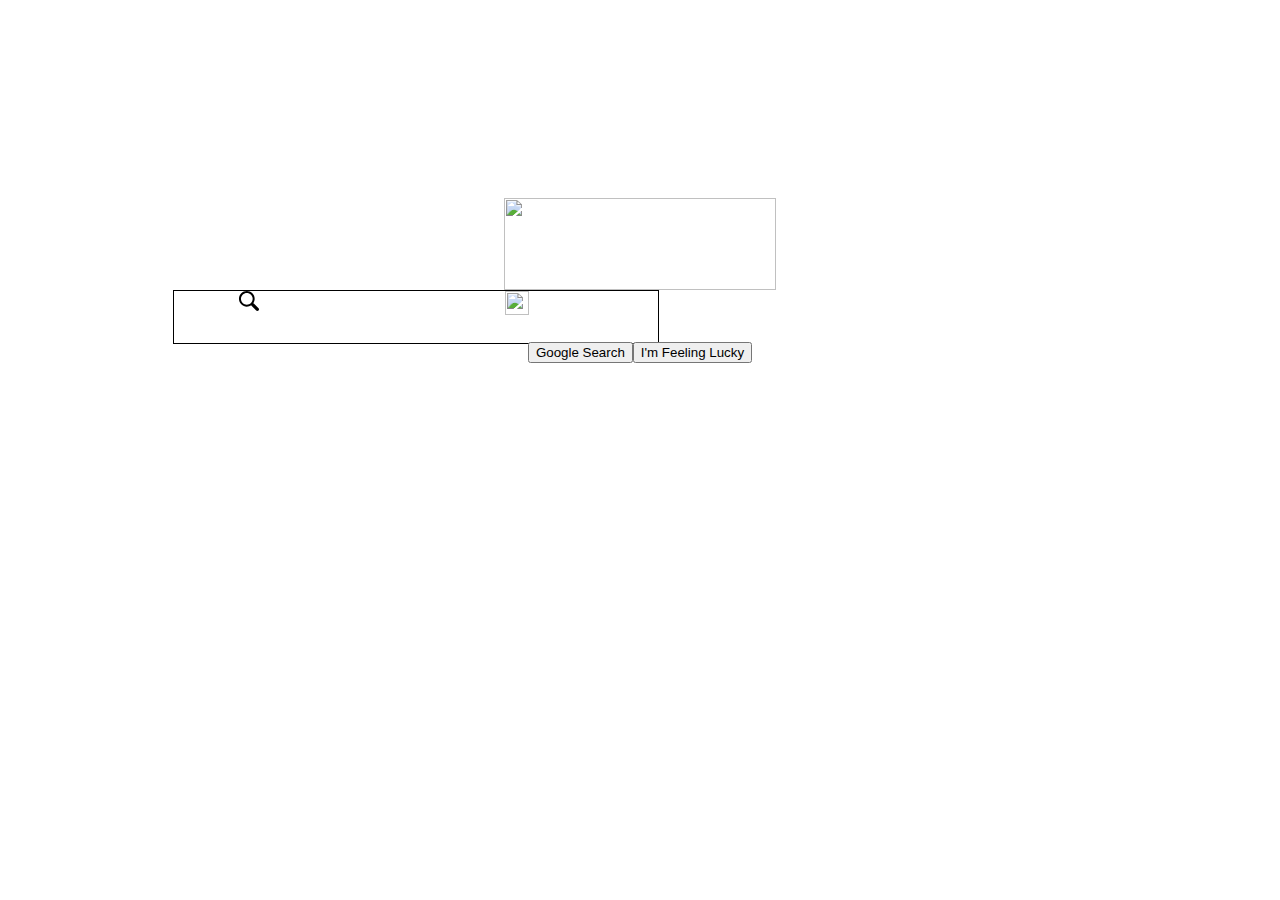
==== index.html @ 36bfc81b "add wireframes" ====
<!DOCTYPE html> 
<head>
    <title>Google</title>
    <link rel="stylesheet" type="text/css" href="/main.css">
    <link rel="stylesheet" type="text/css" href="/reset.css">
</head>
<body>
    <div id="viewport">

    <header></header>
   
    <div class="main">
       
        <div id="logoContainer">
                <img id="logo" src="https://www.google.com/images/branding/googlelogo/2x/googlelogo_color_272x92dp.png">
        </div> <!--logoContainer close-->

                <form>

                    <div id="searchbox">

                        <div id="boxBorder">

                            <img id="magIcon" src="/searchMag.svg">
                            <div id="inputcontainer">
                                <input id="textBox" type="text">
                            </div> <!--inputcontainer close-->
                            <img id="micIcon" src="https://www.gstatic.com/images/branding/googlemic/2x/googlemic_color_24dp.png">


                        </div> <!--boxBorder close-->

                    </div> <!--searchbox close-->

                    <div id="btncontainer">

                        <div id="btns">
                            <input value="Google Search" aria-label="Google Search" id="btn1" name="btn1" type="submit">
                            <input value="I'm Feeling Lucky" aria-label="I'm Feeling Lucky" id="btn2" name="btn2" type="submit">
                        </div> <!--btns close-->

                    </div> <!--btncontainerclose-->

                </form>
        
    </div> <!--main close-->
    
    <footer></footer>

</div> <!--veiwport close-->
</body>
---- main.css ----
html, body {
    font-family: Arial, sans-serif;
    color: #222;
}

#viewport {
    height: 100%;
    width: 100%;
}

.main {
    display: flex;
    flex-direction: column;
    justify-content: center;
    flex: 0 0 0;
    margin-top: 89px;
}

#logoContainer {
    display: flex;
    flex-direction: row;
    justify-content: center;
}

 #logo {
    height: 92px;
    width: 272px;
    padding-top:109px;
}

#searchbox {
    display: flex;
    flex-direction: row;
    justify-content: center;
    height: 52px;
    width: 832px;
}

#boxBorder {
    height: 52px;
    width: 484px;
    border: .5px solid black;
    display: flex;
    flex-direction: row;
    justify-content: space-between;
}

#inputContainer {
    display: flex;
    flex-direction: row;
    justify-content: space-between;
    width: 484px;
}

#magIcon {
    height: 20px;
    width: 20px;
    flex: 1 0 auto;
}

#textBox {
    border: none;
    flex: 3 0 387px;
    margin-top: -37px;
    flex: 1 1 100%;
}

#micIcon {
    height: 24px;
    width: 24px;
    flex: 1 0 auto;
}


#btns {
    display: flex;
    flex-direction: row;
    justify-content: center;
}
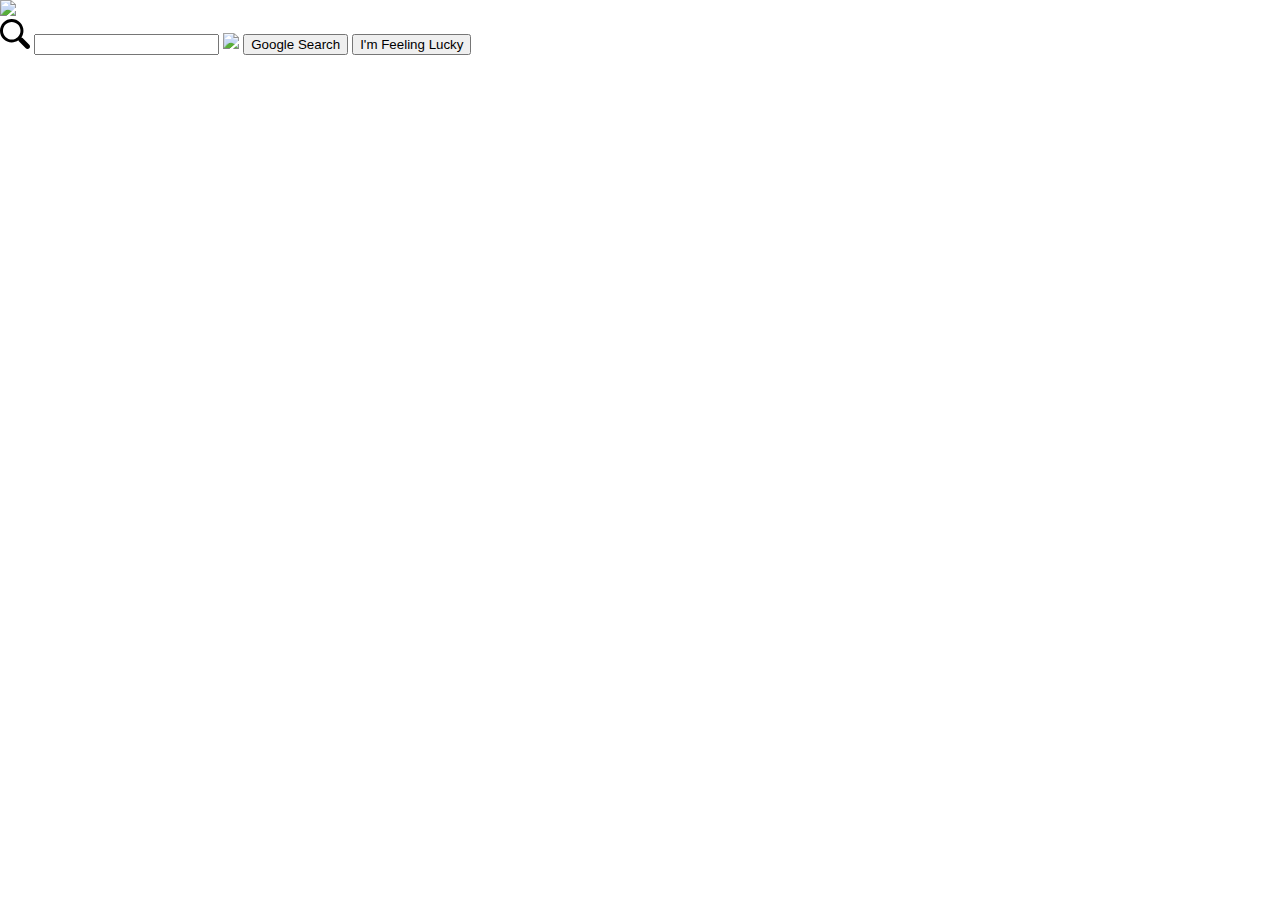
==== commit 7f834923: "add fresh start after completion of wireframes." ====
--- a/index.html
+++ b/index.html
@@ -5,47 +5,27 @@
     <link rel="stylesheet" type="text/css" href="/reset.css">
 </head>
 <body>
-    <div id="viewport">
-
-    <header></header>
-   
-    <div class="main">
-       
-        <div id="logoContainer">
-                <img id="logo" src="https://www.google.com/images/branding/googlelogo/2x/googlelogo_color_272x92dp.png">
-        </div> <!--logoContainer close-->
-
-                <form>
-
-                    <div id="searchbox">
-
-                        <div id="boxBorder">
-
-                            <img id="magIcon" src="/searchMag.svg">
-                            <div id="inputcontainer">
-                                <input id="textBox" type="text">
-                            </div> <!--inputcontainer close-->
-                            <img id="micIcon" src="https://www.gstatic.com/images/branding/googlemic/2x/googlemic_color_24dp.png">
 
 
-                        </div> <!--boxBorder close-->
+<header></header>
 
-                    </div> <!--searchbox close-->
 
-                    <div id="btncontainer">
+<img id="logo" src="https://www.google.com/images/branding/googlelogo/2x/googlelogo_color_272x92dp.png">
 
-                        <div id="btns">
-                            <input value="Google Search" aria-label="Google Search" id="btn1" name="btn1" type="submit">
-                            <input value="I'm Feeling Lucky" aria-label="I'm Feeling Lucky" id="btn2" name="btn2" type="submit">
-                        </div> <!--btns close-->
+<form>
 
-                    </div> <!--btncontainerclose-->
 
-                </form>
-        
-    </div> <!--main close-->
-    
-    <footer></footer>
+            <img id="magIcon" src="/searchMag.svg">
 
-</div> <!--veiwport close-->
+                <input id="textBox" type="text">
+
+            <img id="micIcon" src="https://www.gstatic.com/images/branding/googlemic/2x/googlemic_color_24dp.png">
+
+            <input value="Google Search" aria-label="Google Search" class="btns" id="btn1" name="btn1" type="submit">
+            <input value="I'm Feeling Lucky" aria-label="I'm Feeling Lucky" class="btns" id="btn2" name="btn2" type="submit">
+</form>
+
+<footer></footer>
+
+
 </body>--- a/main.css
+++ b/main.css
@@ -3,77 +3,3 @@
     color: #222;
 }
 
-#viewport {
-    height: 100%;
-    width: 100%;
-}
-
-.main {
-    display: flex;
-    flex-direction: column;
-    justify-content: center;
-    flex: 0 0 0;
-    margin-top: 89px;
-}
-
-#logoContainer {
-    display: flex;
-    flex-direction: row;
-    justify-content: center;
-}
-
- #logo {
-    height: 92px;
-    width: 272px;
-    padding-top:109px;
-}
-
-#searchbox {
-    display: flex;
-    flex-direction: row;
-    justify-content: center;
-    height: 52px;
-    width: 832px;
-}
-
-#boxBorder {
-    height: 52px;
-    width: 484px;
-    border: .5px solid black;
-    display: flex;
-    flex-direction: row;
-    justify-content: space-between;
-}
-
-#inputContainer {
-    display: flex;
-    flex-direction: row;
-    justify-content: space-between;
-    width: 484px;
-}
-
-#magIcon {
-    height: 20px;
-    width: 20px;
-    flex: 1 0 auto;
-}
-
-#textBox {
-    border: none;
-    flex: 3 0 387px;
-    margin-top: -37px;
-    flex: 1 1 100%;
-}
-
-#micIcon {
-    height: 24px;
-    width: 24px;
-    flex: 1 0 auto;
-}
-
-
-#btns {
-    display: flex;
-    flex-direction: row;
-    justify-content: center;
-}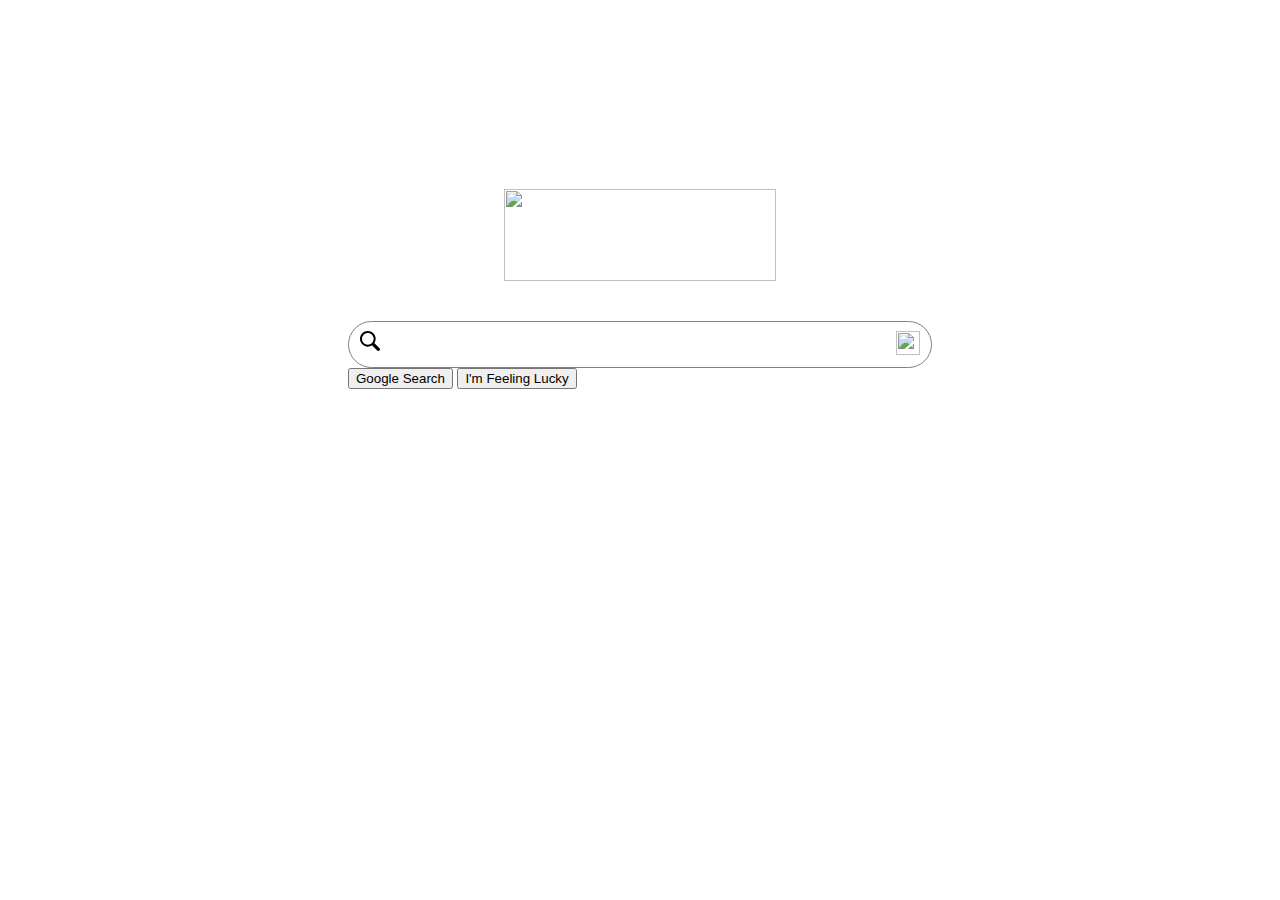
==== commit 728dd245: "Add styling for logo, searchbox" ====
--- a/index.html
+++ b/index.html
@@ -1,29 +1,36 @@
 <!DOCTYPE html> 
 <head>
     <title>Google</title>
+    <!--<link rel="stylesheet" type="text/css" href="/reset.css"> -->
     <link rel="stylesheet" type="text/css" href="/main.css">
-    <link rel="stylesheet" type="text/css" href="/reset.css">
 </head>
 <body>
 
 
 <header></header>
 
-
-<img id="logo" src="https://www.google.com/images/branding/googlelogo/2x/googlelogo_color_272x92dp.png">
-
-<form>
-
-
-            <img id="magIcon" src="/searchMag.svg">
-
-                <input id="textBox" type="text">
-
-            <img id="micIcon" src="https://www.gstatic.com/images/branding/googlemic/2x/googlemic_color_24dp.png">
-
-            <input value="Google Search" aria-label="Google Search" class="btns" id="btn1" name="btn1" type="submit">
-            <input value="I'm Feeling Lucky" aria-label="I'm Feeling Lucky" class="btns" id="btn2" name="btn2" type="submit">
-</form>
+<div id="mainContent">
+    <div id="mainCenter">
+        <div id="logoContainer">
+            <img id="logo" src="https://www.google.com/images/branding/googlelogo/2x/googlelogo_color_272x92dp.png">
+        </div>
+        <form>
+            <div id="searchContainer">
+                <div id="searchBorder">
+                    <div id="searchShell">
+                        <img id="magIcon" src="/searchMag.svg">
+                        <input id="textBox" type="text">
+                        <img id="micIcon" src="https://www.gstatic.com/images/branding/googlemic/2x/googlemic_color_24dp.png">
+                    </div> <!--searchShell close-->
+                </div> <!--searchBorder close-->
+            </div> <!--searchContainer close-->
+            <div id="btnContainer">
+                <input value="Google Search" aria-label="Google Search" class="btns" id="btn1" name="btn1" type="submit">
+                <input value="I'm Feeling Lucky" aria-label="I'm Feeling Lucky" class="btns" id="btn2" name="btn2" type="submit">
+            </div> <!--btnContainer close -->
+        </form> <!--form close-->    
+    </div> <!--mainCenter close-->
+</div> <!--main content close-->
 
 <footer></footer>
 
--- a/main.css
+++ b/main.css
@@ -3,3 +3,85 @@
     color: #222;
 }
 
+/* box containing logo, search box, and buttons */
+#mainContent {
+    display: flex;
+    flex-direction: row;
+    justify-content: center;
+    padding-bottom: 35px;
+    width: 100%;
+    height: 400px;
+    margin-top: 89px;
+}
+
+#mainCenter {
+    display: flex;
+    flex-direction: column;
+    justify-content: center;
+    height: 100%;
+    width: auto;
+}
+
+/* logo stylying */
+#logoContainer {
+    display: flex;
+    flex-direction: row;
+    justify-content: center;
+    margin-bottom: 40px;
+}
+
+#logo {
+    height: 92px;
+    width: 272px;
+}
+
+form {
+    display: flex;
+    flex-direction: column;
+    justify-content: center;
+}
+
+/* search box styling */
+
+#searchContainer {
+    display: flex;
+    flex-direction: row;
+    justify-content: center;
+}
+
+#searchBorder {
+    display: flex;
+    flex-direction: row;
+    justify-content: center;
+    border: grey solid 1px;
+    border-radius: 50px;
+    width: 582px;
+    height: 45px;
+}
+
+#searchShell {
+    display: flex;
+    flex-direction: row;
+    justify-content: space-between;
+    width: 560px;
+}
+
+/* search element styling */
+
+#magIcon {
+    height: 20px;
+    width: 20px;
+    margin-top: 9px;
+}
+
+#textBox {
+    border:none;
+    flex: 1 0 0;
+}
+
+#micIcon {
+    height: 24px;
+    width: 24px;
+    margin-top: 9px;
+}
+
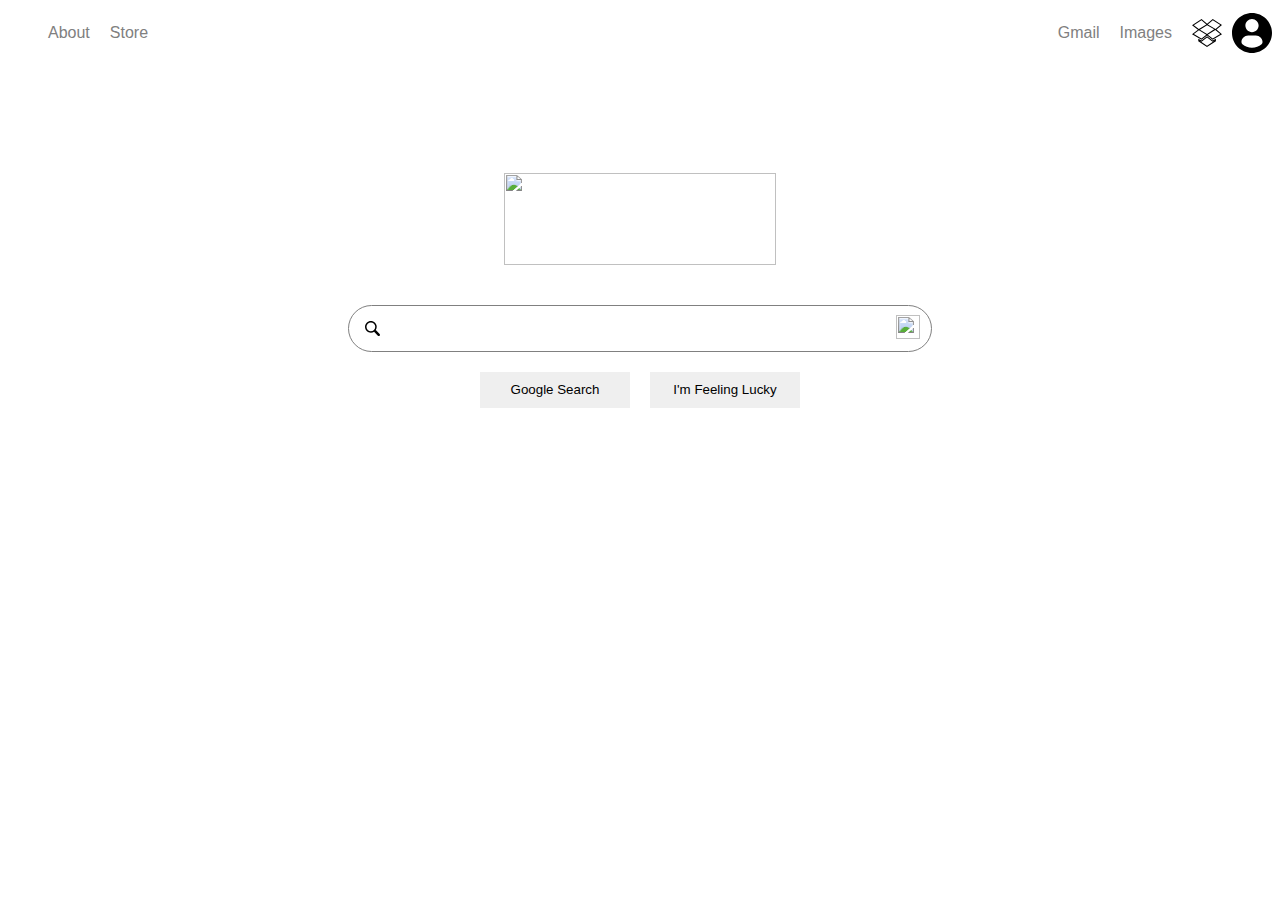
==== commit 0349411f: "add completed (rought 1st draft) header and header styling. add header wireframe" ====
--- a/index.html
+++ b/index.html
@@ -7,7 +7,24 @@
 <body>
 
 
-<header></header>
+<header>
+        <div id="headerLeft">
+            <ul class="headerLinks">
+                <li>About</li>
+                <li>Store</li>
+            </ul>
+        </div> <!--headerLeft close-->
+        <div id="headerRight">
+            <div id="ulRight">
+                <ul class="headerLinks">
+                    <li>Gmail</li>
+                    <li>Images</li>
+                </ul>
+            </div> <!--ulRight close-->
+            <img id="boxGrid" src="/boxGrid.svg">
+            <img id="profileIcon" src="/profileIcon.svg">
+        </div> <!--headerRight close-->
+</header>
 
 <div id="mainContent">
     <div id="mainCenter">
--- a/main.css
+++ b/main.css
@@ -3,6 +3,44 @@
     color: #222;
 }
 
+ul {
+    display: flex;
+    flex-direction: row;
+    justify-content: space-evenly;
+    list-style: none;
+}
+
+li {
+    margin-right: 20px;
+    color: grey;
+}
+
+/* header styling */
+header {
+    display: flex;
+    flex-direction: row;
+    justify-content: space-between;
+    height: 50px;
+}
+
+#headerRight {
+    display: flex;
+    flex-direction: row;
+    justify-content: space-around;
+}
+
+#boxGrid {
+    height: 30px;
+    width: 30px;
+    margin-top: 10px;
+    margin-right: 10px;
+}
+
+#profileIcon {
+    height: 40px;
+    width: 40px;
+    margin-top: 5px;
+}
 /* box containing logo, search box, and buttons */
 #mainContent {
     display: flex;
@@ -11,7 +49,7 @@
     padding-bottom: 35px;
     width: 100%;
     height: 400px;
-    margin-top: 89px;
+    margin-top: 39px;
 }
 
 #mainCenter {
@@ -23,6 +61,7 @@
 }
 
 /* logo stylying */
+
 #logoContainer {
     display: flex;
     flex-direction: row;
@@ -69,9 +108,10 @@
 /* search element styling */
 
 #magIcon {
-    height: 20px;
-    width: 20px;
-    margin-top: 9px;
+    height: 15px;
+    width: 15px;
+    margin-top: 15px;
+    margin-left: 5px;
 }
 
 #textBox {
@@ -85,3 +125,21 @@
     margin-top: 9px;
 }
 
+/* btn styling */
+
+#btnContainer {
+    display: flex;
+    flex-direction: row;
+    justify-content: center;
+    height: 50px;
+    width: 100%;
+    margin-top: 20px;
+}
+
+.btns {
+    border: none;
+    margin-left: 10px;
+    margin-right: 10px;
+    width: 150px;
+    height: 36px;
+}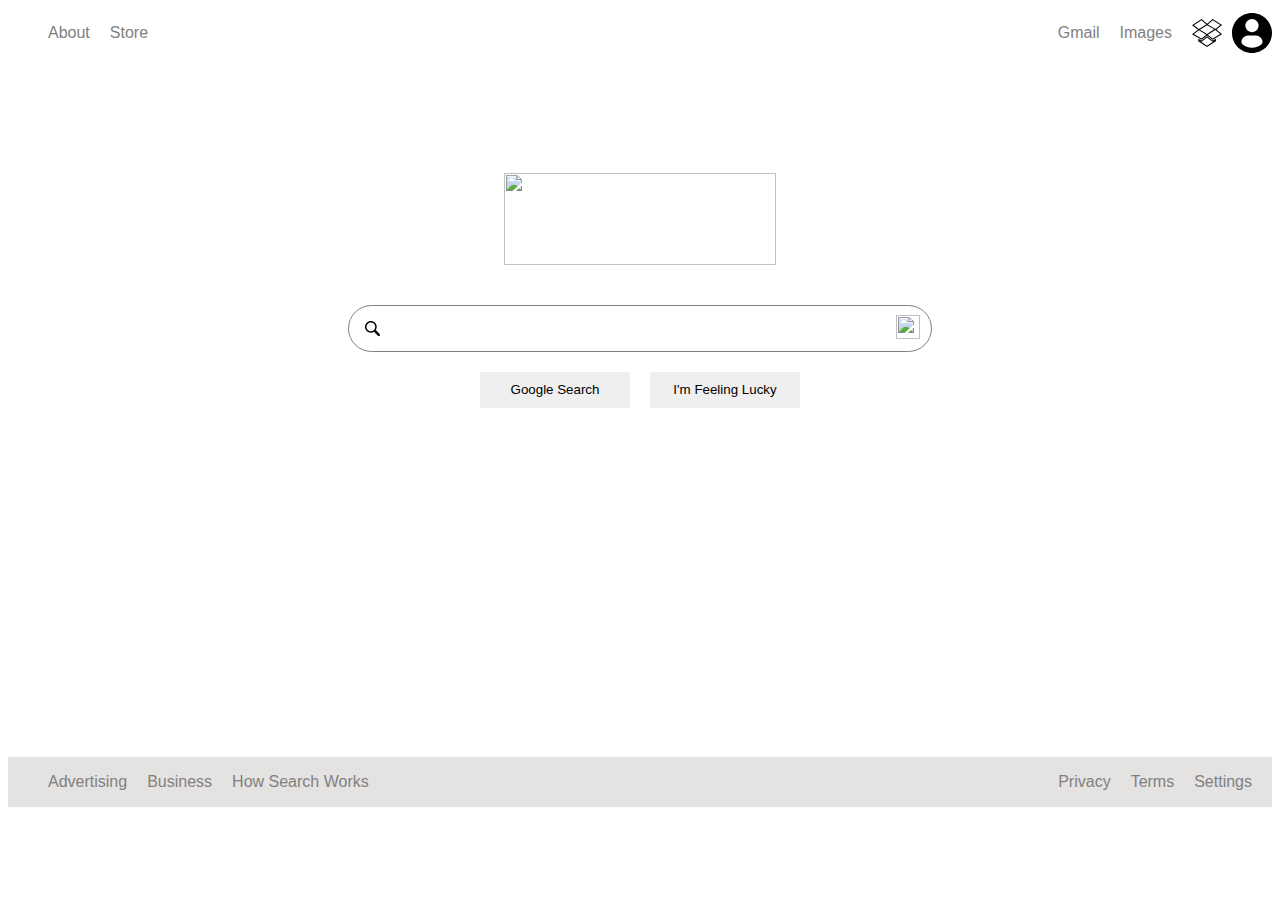
==== commit a51b303b: "add footer wireframe and completed (rough draft footer html and css" ====
--- a/index.html
+++ b/index.html
@@ -49,7 +49,22 @@
     </div> <!--mainCenter close-->
 </div> <!--main content close-->
 
-<footer></footer>
+<footer>
+    <div id="footerLeft">
+        <ul class="footerLinks">
+            <li>Advertising</li>
+            <li>Business</li>
+            <li>How Search Works</li>
+        </ul>
+    </div> <!--footerLeft close-->
+    <div id="footerRight">
+        <ul class="footerLinks">
+            <li>Privacy</li>
+            <li>Terms</li>
+            <li>Settings</li>
+        </ul>
+    </div> <!--footerRight close-->
+</footer>
 
 
 </body>--- a/main.css
+++ b/main.css
@@ -1,6 +1,8 @@
 html, body {
     font-family: Arial, sans-serif;
     color: #222;
+    height: 100%;
+
 }
 
 ul {
@@ -142,4 +144,17 @@
     margin-right: 10px;
     width: 150px;
     height: 36px;
-}+}
+
+/* footer styling */
+
+footer {
+    display: flex;
+    flex-direction: row;
+    justify-content: space-between;
+    margin-top: 225px;
+    height: 50px;
+    width: 100%;
+    background-color: rgb(229, 226, 226);
+}
+
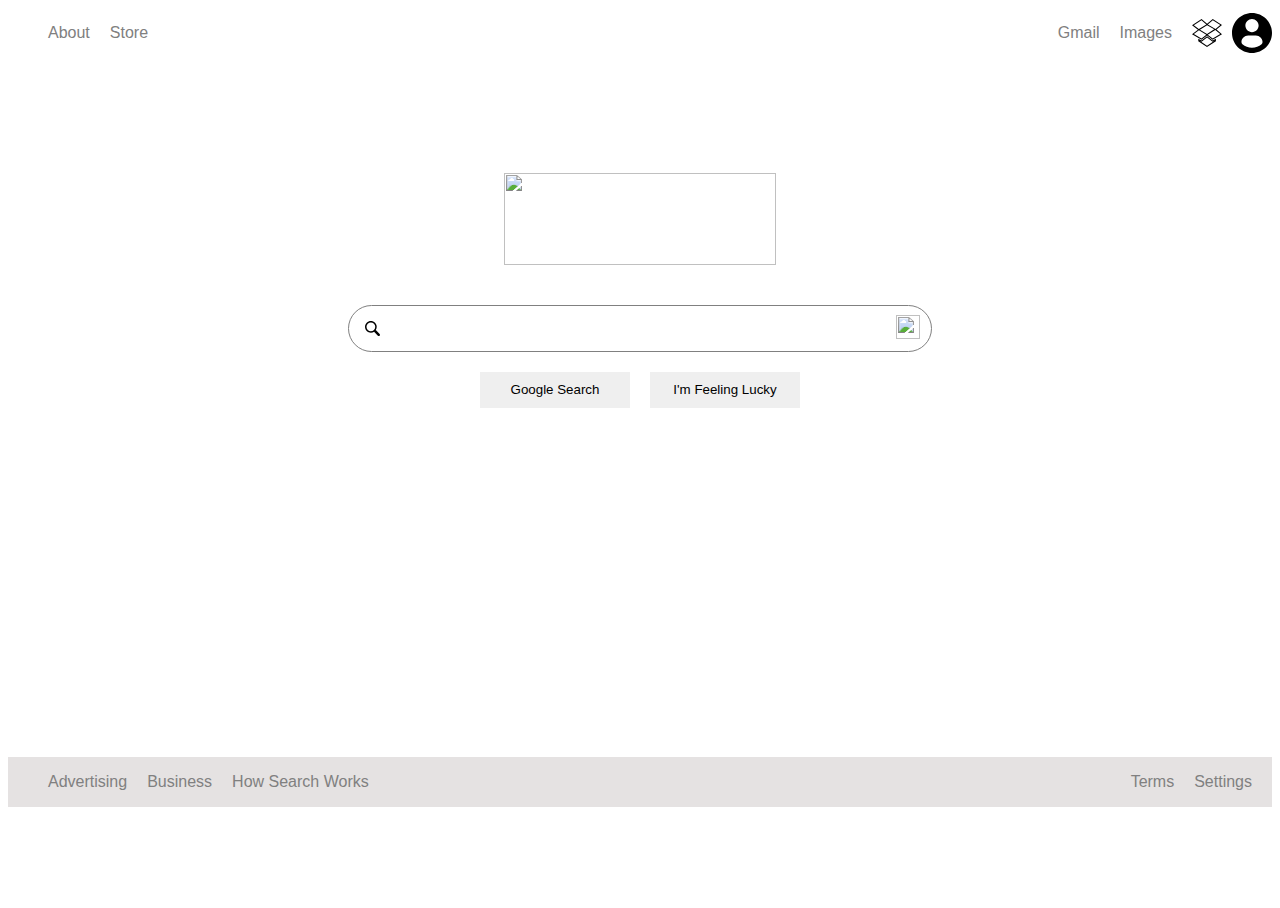
==== commit 76ce0b96: "add links to all li" ====
--- a/index.html
+++ b/index.html
@@ -10,15 +10,15 @@
 <header>
         <div id="headerLeft">
             <ul class="headerLinks">
-                <li>About</li>
-                <li>Store</li>
+                <li><a href="#">About</a></li>
+                <li><a href="#">Store</a></li>
             </ul>
         </div> <!--headerLeft close-->
         <div id="headerRight">
             <div id="ulRight">
                 <ul class="headerLinks">
-                    <li>Gmail</li>
-                    <li>Images</li>
+                    <li><a href="#">Gmail</a></li>
+                    <li><a href="#">Images</a></li>
                 </ul>
             </div> <!--ulRight close-->
             <img id="boxGrid" src="/boxGrid.svg">
@@ -52,16 +52,16 @@
 <footer>
     <div id="footerLeft">
         <ul class="footerLinks">
-            <li>Advertising</li>
-            <li>Business</li>
-            <li>How Search Works</li>
+            <li><a href="#">Advertising</a></li>
+            <li><a href="#">Business</a></li>
+            <li><a href="#">How Search Works</a></li>
         </ul>
     </div> <!--footerLeft close-->
     <div id="footerRight">
         <ul class="footerLinks">
-            <li>Privacy</li>
-            <li>Terms</li>
-            <li>Settings</li>
+            <li><a href="#"></a></li>
+            <li><a href="#">Terms</a></li>
+            <li><a href="#">Settings</a></li>
         </ul>
     </div> <!--footerRight close-->
 </footer>
--- a/main.css
+++ b/main.css
@@ -15,6 +15,12 @@
 li {
     margin-right: 20px;
     color: grey;
+}
+
+a {
+    font-family: Arial, sans-serif;
+    color: grey;
+    text-decoration: none;
 }
 
 /* header styling */
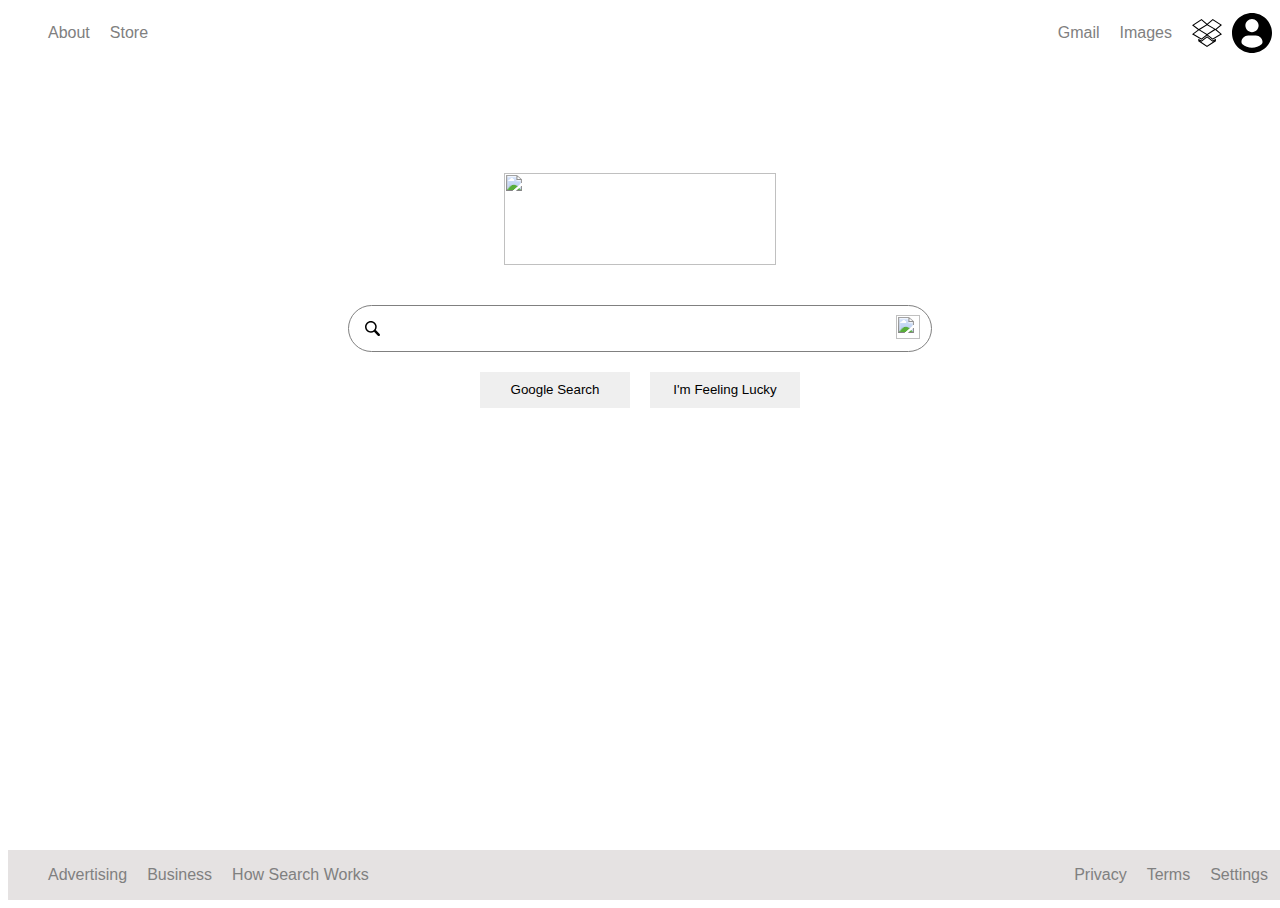
==== commit 1a2a7100: "add fixed footer, corrected links, final rough draft" ====
--- a/index.html
+++ b/index.html
@@ -59,7 +59,7 @@
     </div> <!--footerLeft close-->
     <div id="footerRight">
         <ul class="footerLinks">
-            <li><a href="#"></a></li>
+            <li><a href="#">Privacy</a></li>
             <li><a href="#">Terms</a></li>
             <li><a href="#">Settings</a></li>
         </ul>
--- a/main.css
+++ b/main.css
@@ -158,9 +158,10 @@
     display: flex;
     flex-direction: row;
     justify-content: space-between;
-    margin-top: 225px;
     height: 50px;
     width: 100%;
     background-color: rgb(229, 226, 226);
+    position: fixed;
+    bottom: 0;
 }
 
